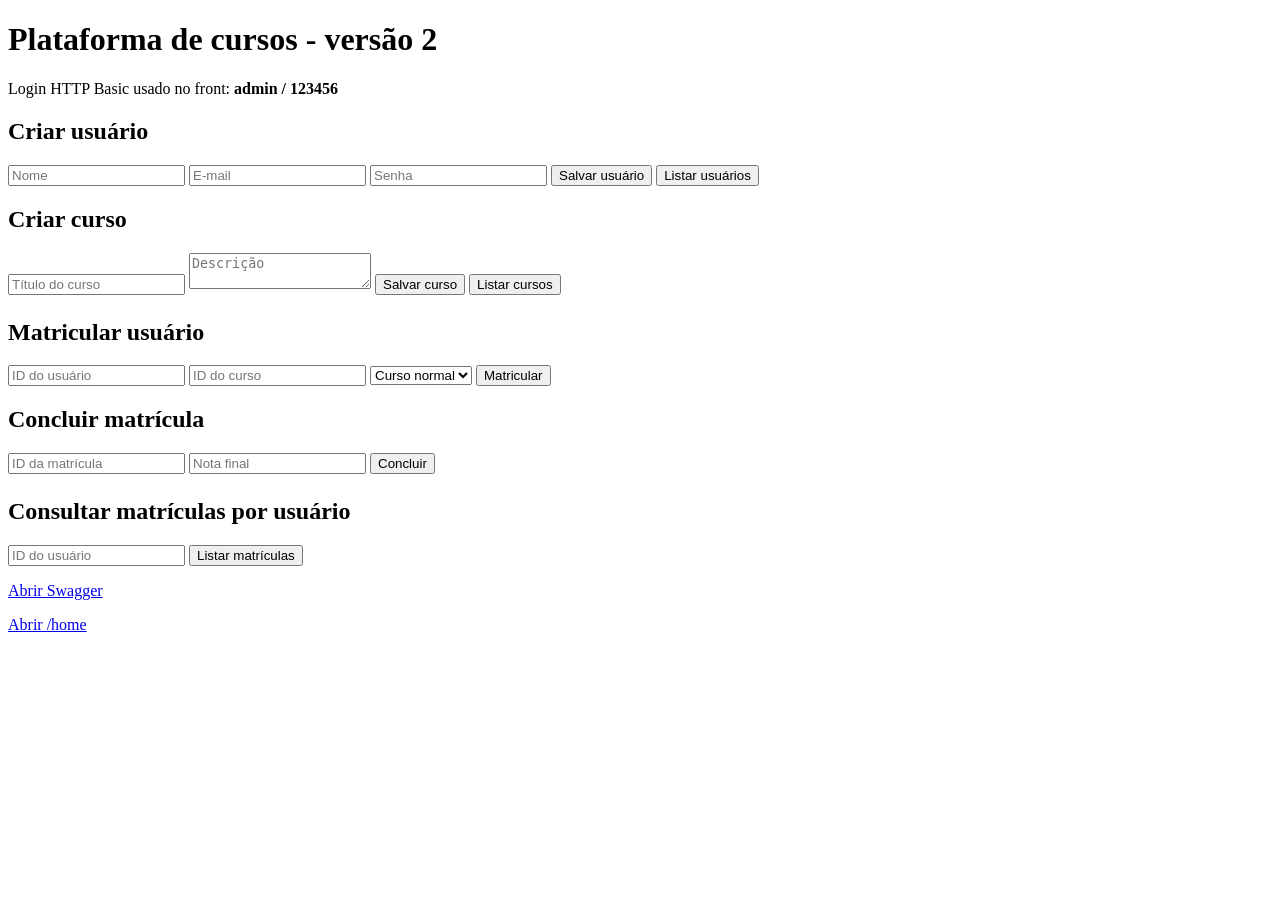
==== core-service/src/main/resources/static/index.html @ 016918fa "feat: creando base para novo servico de ranking" ====
<!DOCTYPE html>
<html lang="pt-BR">
<head>
    <meta charset="UTF-8">
    <title>Front simples - V2</title>
    <link rel="stylesheet" href="/css/style.css">
</head>
<body>
<div class="container">
    <h1>Plataforma de cursos - versão 2</h1>
    <p>Login HTTP Basic usado no front: <strong>admin / 123456</strong></p>

    <div class="grid">
        <div class="card">
            <h2>Criar usuário</h2>
            <input id="nome" placeholder="Nome">
            <input id="email" placeholder="E-mail">
            <input id="senha" type="password" placeholder="Senha">
            <button onclick="criarUsuario()">Salvar usuário</button>
            <button onclick="listarUsuarios()">Listar usuários</button>
            <ul id="usuarios"></ul>
        </div>

        <div class="card">
            <h2>Criar curso</h2>
            <input id="tituloCurso" placeholder="Título do curso">
            <textarea id="descricaoCurso" placeholder="Descrição"></textarea>
            <button onclick="criarCurso()">Salvar curso</button>
            <button onclick="listarCursos()">Listar cursos</button>
            <ul id="cursos"></ul>
        </div>
    </div>

    <div class="grid" style="margin-top:24px;">
        <div class="card">
            <h2>Matricular usuário</h2>
            <input id="matUsuarioId" placeholder="ID do usuário">
            <input id="matCursoId" placeholder="ID do curso">
            <select id="matBonus">
                <option value="false">Curso normal</option>
                <option value="true">Curso bônus</option>
            </select>
            <button onclick="matricular()">Matricular</button>
        </div>

        <div class="card">
            <h2>Concluir matrícula</h2>
            <input id="matriculaId" placeholder="ID da matrícula">
            <input id="notaFinal" placeholder="Nota final">
            <button onclick="concluirMatricula()">Concluir</button>
        </div>
    </div>

    <div class="card" style="margin-top:24px;">
        <h2>Consultar matrículas por usuário</h2>
        <input id="consultaUsuarioId" placeholder="ID do usuário">
        <button onclick="listarMatriculasUsuario()">Listar matrículas</button>
        <ul id="matriculas"></ul>
    </div>

    <p><a href="/swagger-ui/index.html" target="_blank">Abrir Swagger</a></p>
    <p><a href="/home" target="_blank">Abrir /home</a></p>
</div>
<script src="/js/app.js"></script>
</body>
</html>
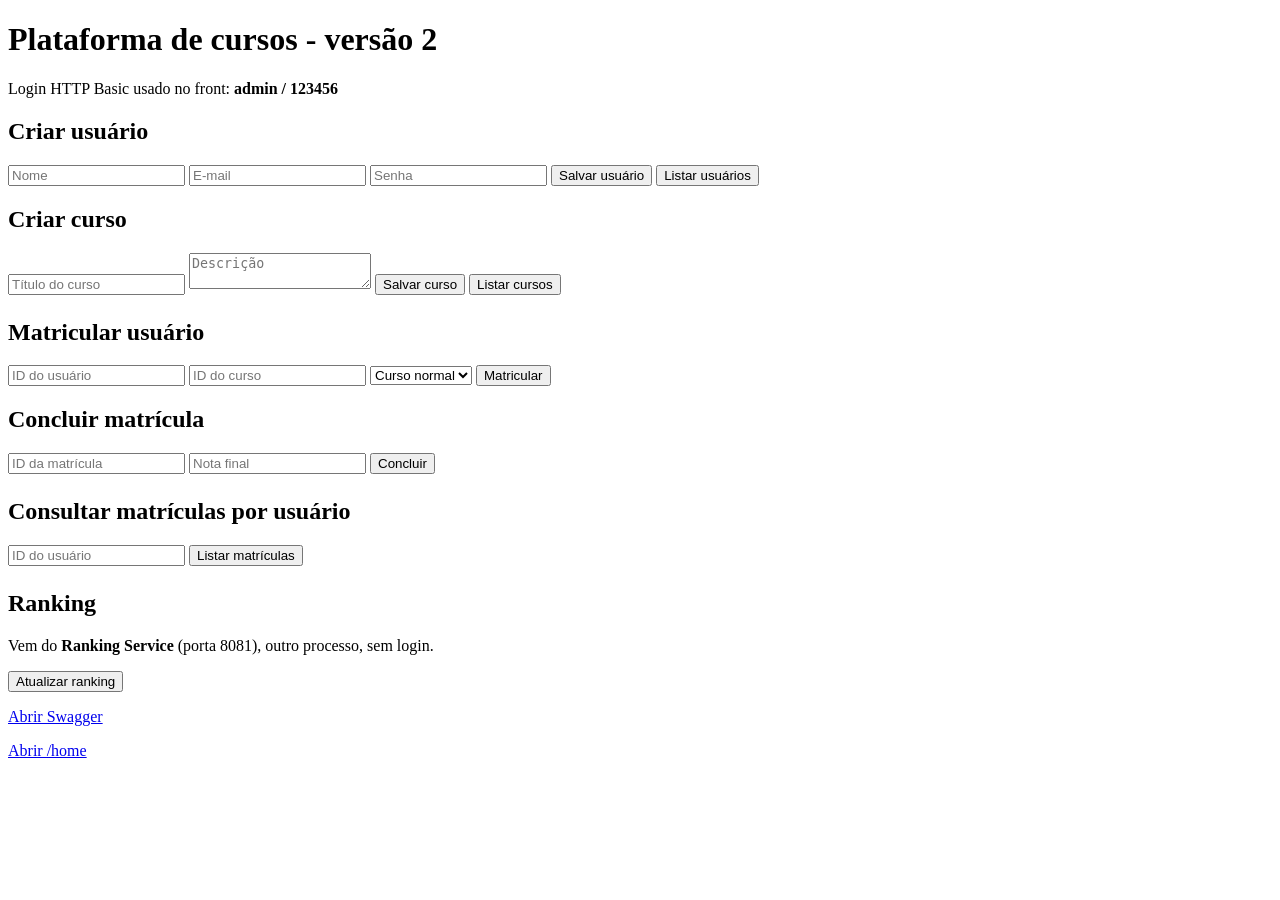
==== commit 7fb322c1: "feat: atualizando o front" ====
--- a/core-service/src/main/resources/static/index.html
+++ b/core-service/src/main/resources/static/index.html
@@ -58,6 +58,13 @@
         <ul id="matriculas"></ul>
     </div>
 
+    <div class="card" style="margin-top:24px;">
+        <h2>Ranking</h2>
+        <p>Vem do <strong>Ranking Service</strong> (porta 8081), outro processo, sem login.</p>
+        <button onclick="carregarRanking()">Atualizar ranking</button>
+        <ol id="ranking"></ol>
+    </div>
+
     <p><a href="/swagger-ui/index.html" target="_blank">Abrir Swagger</a></p>
     <p><a href="/home" target="_blank">Abrir /home</a></p>
 </div>
